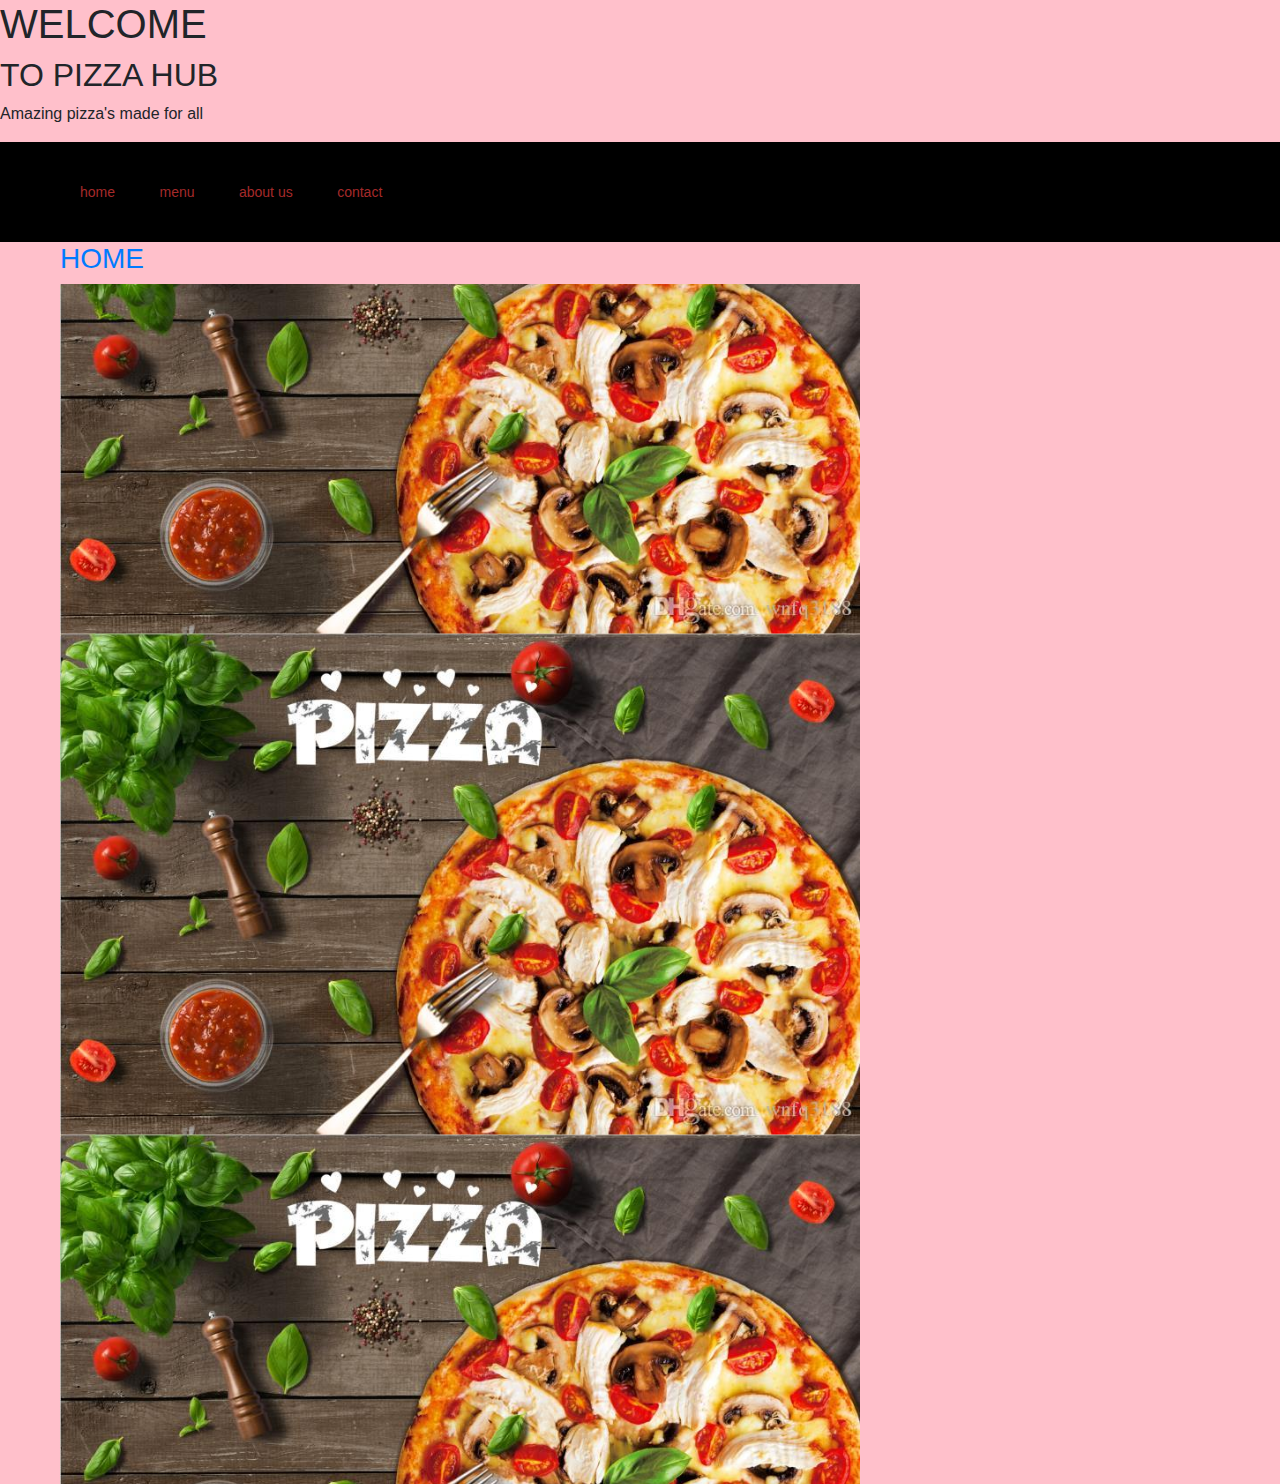
==== index.html @ 1480291f "add index.html" ====
<!DOCTYPE html>
<html>
    <head>
        <title>PIZZA HUB</title>
        <link rel="stylesheet" href="https://stackpath.bootstrapcdn.com/bootstrap/4.4.1/css/bootstrap.min.css" integrity="sha384-Vkoo8x4CGsO3+Hhxv8T/Q5PaXtkKtu6ug5TOeNV6gBiFeWPGFN9MuhOf23Q9Ifjh" crossorigin="anonymous">
        <link rel="stylesheet" href="css/styles.css">
    </head>
    <body>
      <h1> WELCOME </h1>
      <h2>TO PIZZA HUB </h2>
      <p> Amazing pizza's made for all </p>
      <nav>
        <div class="wrapper">
        <ul>
          <li><a href="index.html"> home</li>
          <li><a href="menu.html"> menu</li>
          <li><a href="aboutus.html">about us</li>
          <li><a href="contact.html"> contact</li>
        </ul>
        </div>
      </nav>
        <div class="wrapper">
        <h3>HOME</h3>
        <!-- <img class="img-pizza" src="images/pizza.jpg" alt="photo of a pizza"> -->
        <div class="img-pizza"></div>
      </div>

      <!-- <h3 id="about">ABOUT US </h3>
      <P>PIZZA HUB - Pizza hub is not only proud to be Kenya's Favorite Pizza, but also the leading pizza restaurant in Africa.
        Our innovation and creativity has enabled us to offer the widest range of pizzas allowing our customers to choose from our range of classic, favorite, signature and something special pizzas.
         Our pizzas are made with thin crusts, lots of toppings, and the perfect blend of sauces.
          Pizza hub gives each and every customer quality and value for their money.
           PIZZA HUB - Try Something Amazing.</p> -->
    </body>
</html>
---- css/styles.css ----
*{
  margin:0;
  padding:0;
}
body{
  background-color: pink;
}
.wrapper{
  margin: 0 auto 0 60px;
  width:1000px;
}
.img-pizza{
  width:800px;
  height:1200px;
  background-image:url("../images/pizza.jpg");
  background-size:100%;
  background-position:center;
}
.img-pizza:hover {
  background-size:50%;
}

nav{
  width:100%;
  height:100px;
  background-color:black;

}
ul{
 margin-left:0px;
}
ul li{
  list-style:none;
  display:inline-block;
  float:left:14px;
  line-height:100px;
  color:pink;
  padding:0 20px;
}
ul li a{
display:block;
text-decoration:none;
font-size: 14px;
font-family:arial;
color:brown;
}
ul li a:hover{
color:yellow;

}
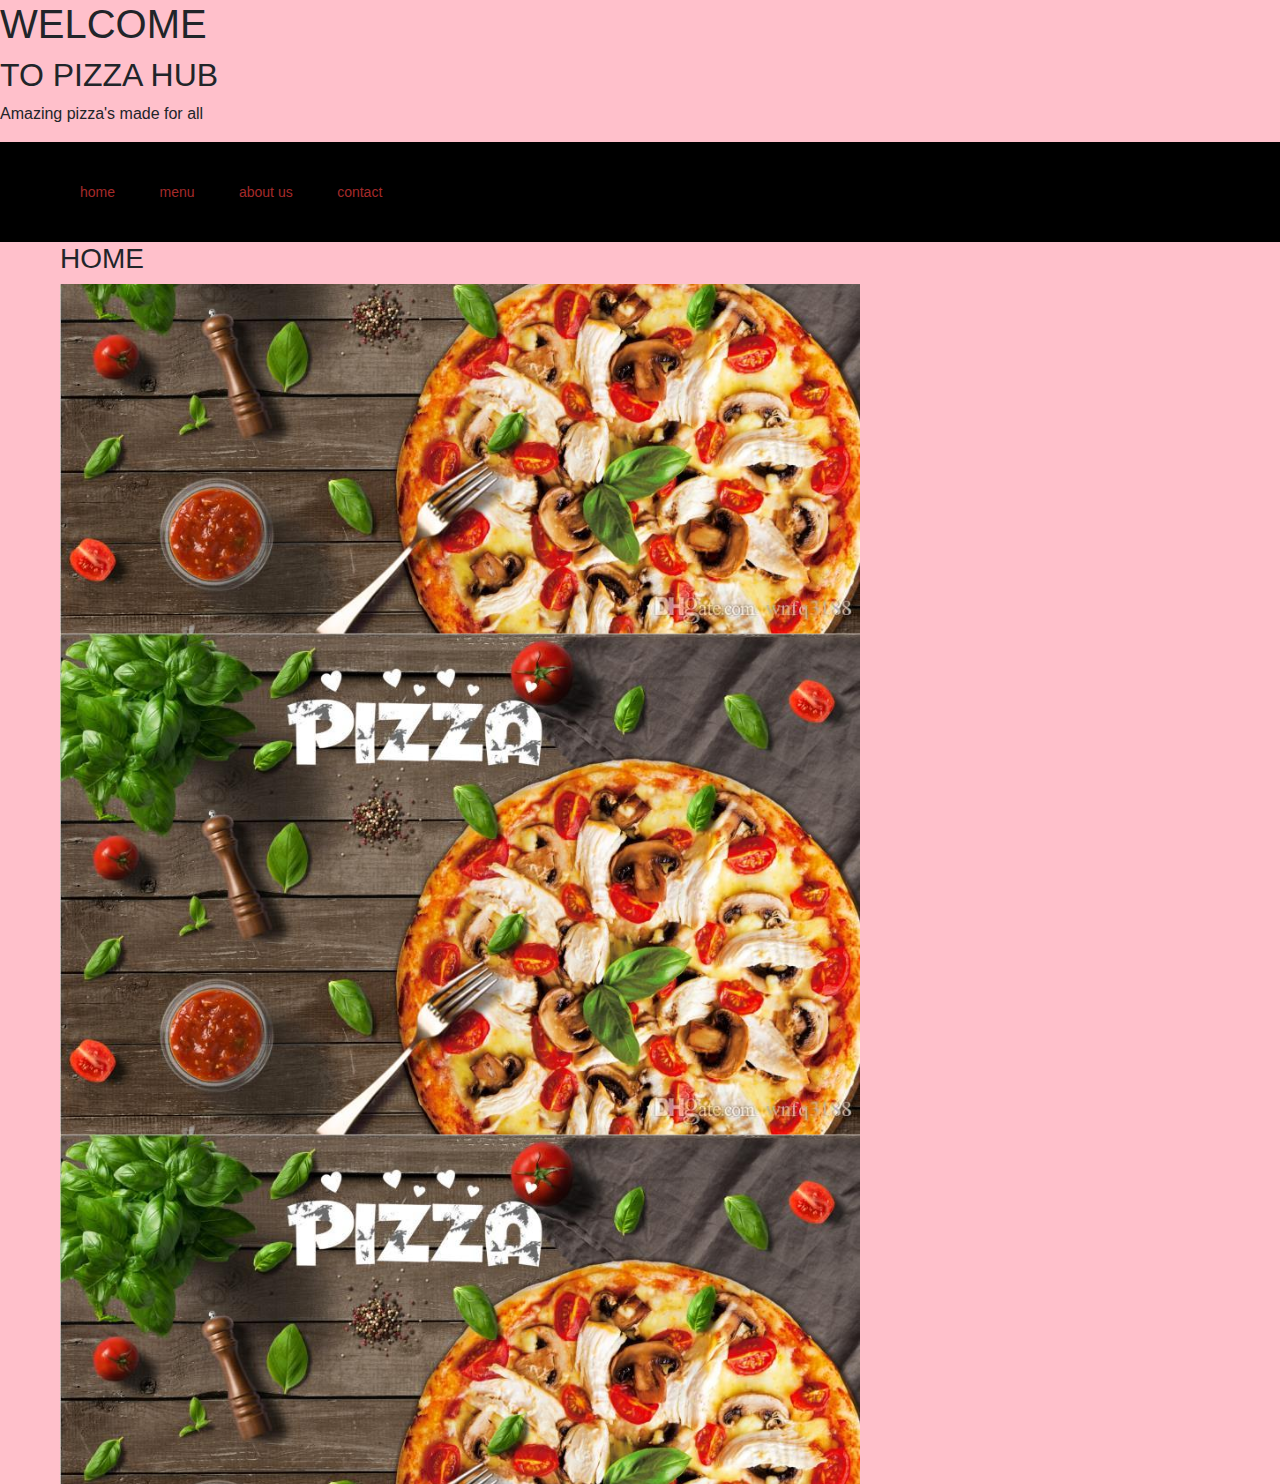
==== commit 8840e9ee: "add changes" ====
--- a/index.html
+++ b/index.html
@@ -12,24 +12,19 @@
       <nav>
         <div class="wrapper">
         <ul>
-          <li><a href="index.html"> home</li>
-          <li><a href="menu.html"> menu</li>
-          <li><a href="aboutus.html">about us</li>
-          <li><a href="contact.html"> contact</li>
+          <li><a href="index.html">home</a></li>
+          <li><a href="menu.html"> menu</a></li>
+          <li><a href="aboutus.html">about us</a></li>
+          <li><a href="contact.html"> contact</a></li>
         </ul>
         </div>
       </nav>
         <div class="wrapper">
         <h3>HOME</h3>
-        <!-- <img class="img-pizza" src="images/pizza.jpg" alt="photo of a pizza"> -->
+
         <div class="img-pizza"></div>
       </div>
 
-      <!-- <h3 id="about">ABOUT US </h3>
-      <P>PIZZA HUB - Pizza hub is not only proud to be Kenya's Favorite Pizza, but also the leading pizza restaurant in Africa.
-        Our innovation and creativity has enabled us to offer the widest range of pizzas allowing our customers to choose from our range of classic, favorite, signature and something special pizzas.
-         Our pizzas are made with thin crusts, lots of toppings, and the perfect blend of sauces.
-          Pizza hub gives each and every customer quality and value for their money.
-           PIZZA HUB - Try Something Amazing.</p> -->
+
     </body>
 </html>
--- a/css/styles.css
+++ b/css/styles.css
@@ -9,15 +9,20 @@
   margin: 0 auto 0 60px;
   width:1000px;
 }
+th, tr {
+  min-width: 90px;
+  text-align: right;
+}
 .img-pizza{
   width:800px;
   height:1200px;
   background-image:url("../images/pizza.jpg");
   background-size:100%;
   background-position:center;
+  color: white;
 }
-.img-pizza:hover {
-  background-size:50%;
+.img-pizza{
+  background-size:100%;
 }
 
 nav{
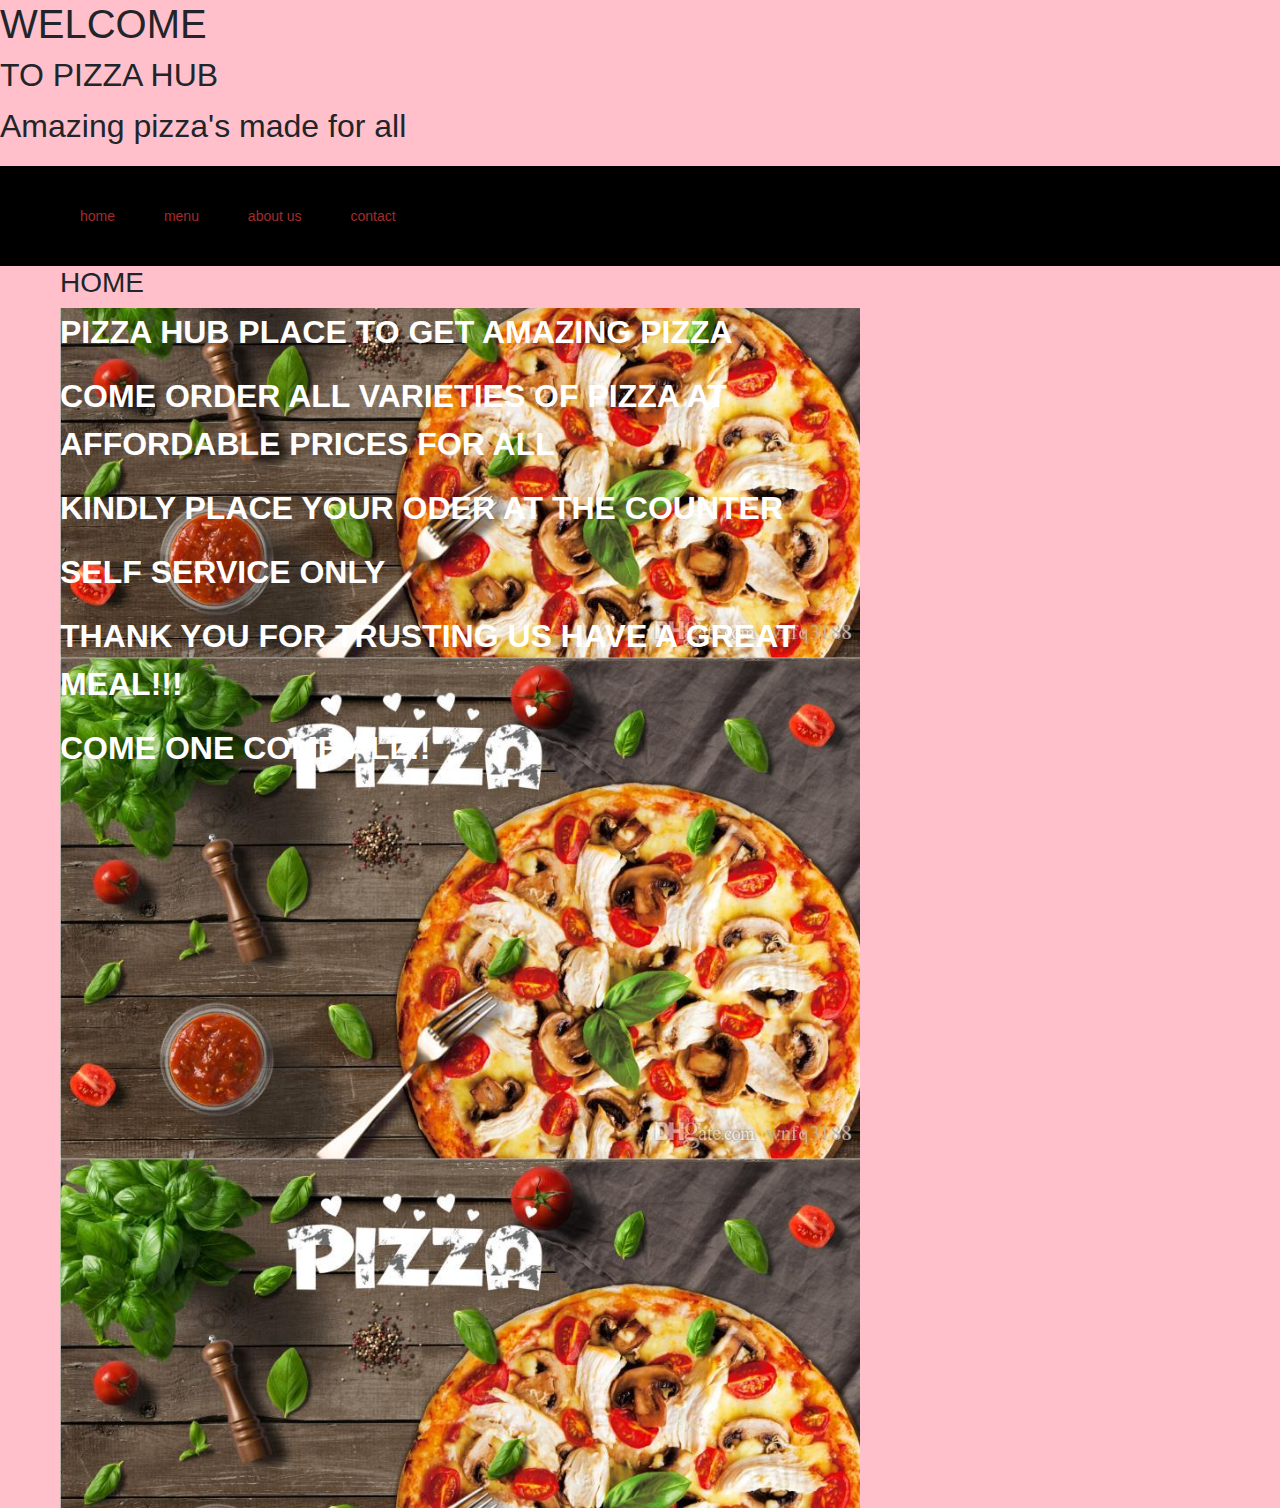
==== commit 3a6574e6: "add text" ====
--- a/index.html
+++ b/index.html
@@ -22,9 +22,16 @@
         <div class="wrapper">
         <h3>HOME</h3>
 
-        <div class="img-pizza"></div>
+        <div class="img-pizza">
+          <strong>
+            <p> PIZZA HUB PLACE TO GET AMAZING PIZZA</P>
+            <P>COME ORDER ALL VARIETIES OF PIZZA AT AFFORDABLE PRICES FOR ALL</P>
+            <p>KINDLY PLACE YOUR ODER AT THE COUNTER </p>
+            <P>SELF SERVICE ONLY</p>
+            <p>THANK YOU FOR TRUSTING US HAVE A GREAT MEAL!!!<p>
+            <P>COME ONE COME ALL!!</P>
+          </strong>
       </div>
-
-
+    </div>
     </body>
 </html>
--- a/css/styles.css
+++ b/css/styles.css
@@ -4,6 +4,7 @@
 }
 body{
   background-color: pink;
+  font-size:32px;
 }
 .wrapper{
   margin: 0 auto 0 60px;
@@ -19,7 +20,7 @@
   background-image:url("../images/pizza.jpg");
   background-size:100%;
   background-position:center;
-  color: white;
+  color:white;
 }
 .img-pizza{
   background-size:100%;
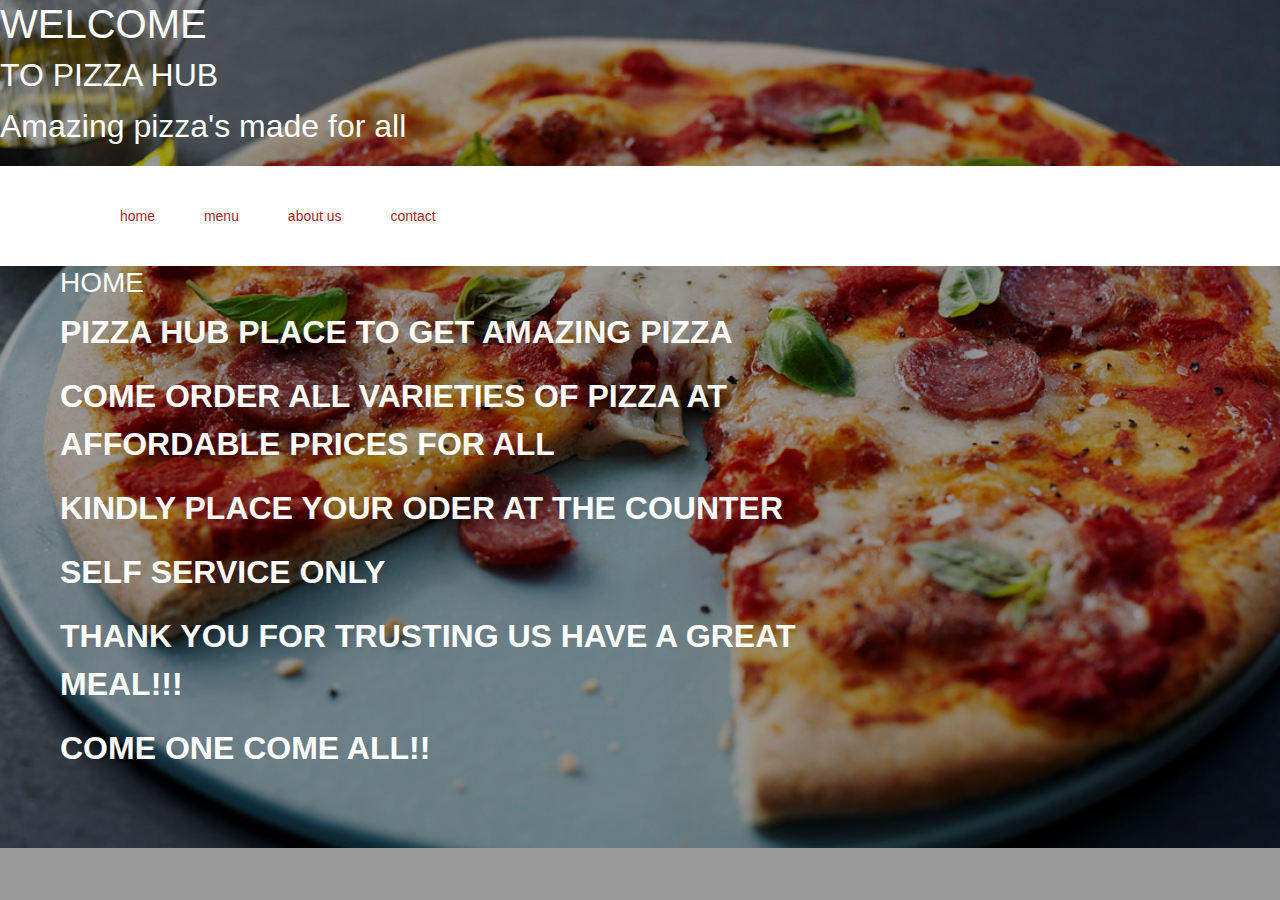
==== commit d31aaf29: "addede changes to all the documents" ====
--- a/index.html
+++ b/index.html
@@ -4,11 +4,12 @@
         <title>PIZZA HUB</title>
         <link rel="stylesheet" href="https://stackpath.bootstrapcdn.com/bootstrap/4.4.1/css/bootstrap.min.css" integrity="sha384-Vkoo8x4CGsO3+Hhxv8T/Q5PaXtkKtu6ug5TOeNV6gBiFeWPGFN9MuhOf23Q9Ifjh" crossorigin="anonymous">
         <link rel="stylesheet" href="css/styles.css">
+        <link rel="stylesheet" href="js/scripts.js">
     </head>
     <body>
-      <h1> WELCOME </h1>
-      <h2>TO PIZZA HUB </h2>
-      <p> Amazing pizza's made for all </p>
+      <h1 style="color:white"> WELCOME </h1>
+      <h2 style="color:white">TO PIZZA HUB </h2>
+      <p style="color:white"> Amazing pizza's made for all </p>
       <nav>
         <div class="wrapper">
         <ul>
@@ -20,7 +21,7 @@
         </div>
       </nav>
         <div class="wrapper">
-        <h3>HOME</h3>
+        <h3 style="color:white">HOME</h3>
 
         <div class="img-pizza">
           <strong>
--- a/css/styles.css
+++ b/css/styles.css
@@ -1,10 +1,15 @@
 *{
-  margin:0;
-  padding:0;
+  margin:4;
+  padding:4;
 }
 body{
-  background-color: pink;
   font-size:32px;
+  background-image:url("../images/Pizza.jpg");
+  background-color: #00000066;
+  background-repeat: no-repeat;
+  background-size: cover;
+  background-position:center;
+  background-blend-mode: overlay;
 }
 .wrapper{
   margin: 0 auto 0 60px;
@@ -16,10 +21,7 @@
 }
 .img-pizza{
   width:800px;
-  height:1200px;
-  background-image:url("../images/pizza.jpg");
-  background-size:100%;
-  background-position:center;
+  padding-bottom: 60px;
   color:white;
 }
 .img-pizza{
@@ -29,7 +31,7 @@
 nav{
   width:100%;
   height:100px;
-  background-color:black;
+  background-color:white;
 
 }
 ul{
